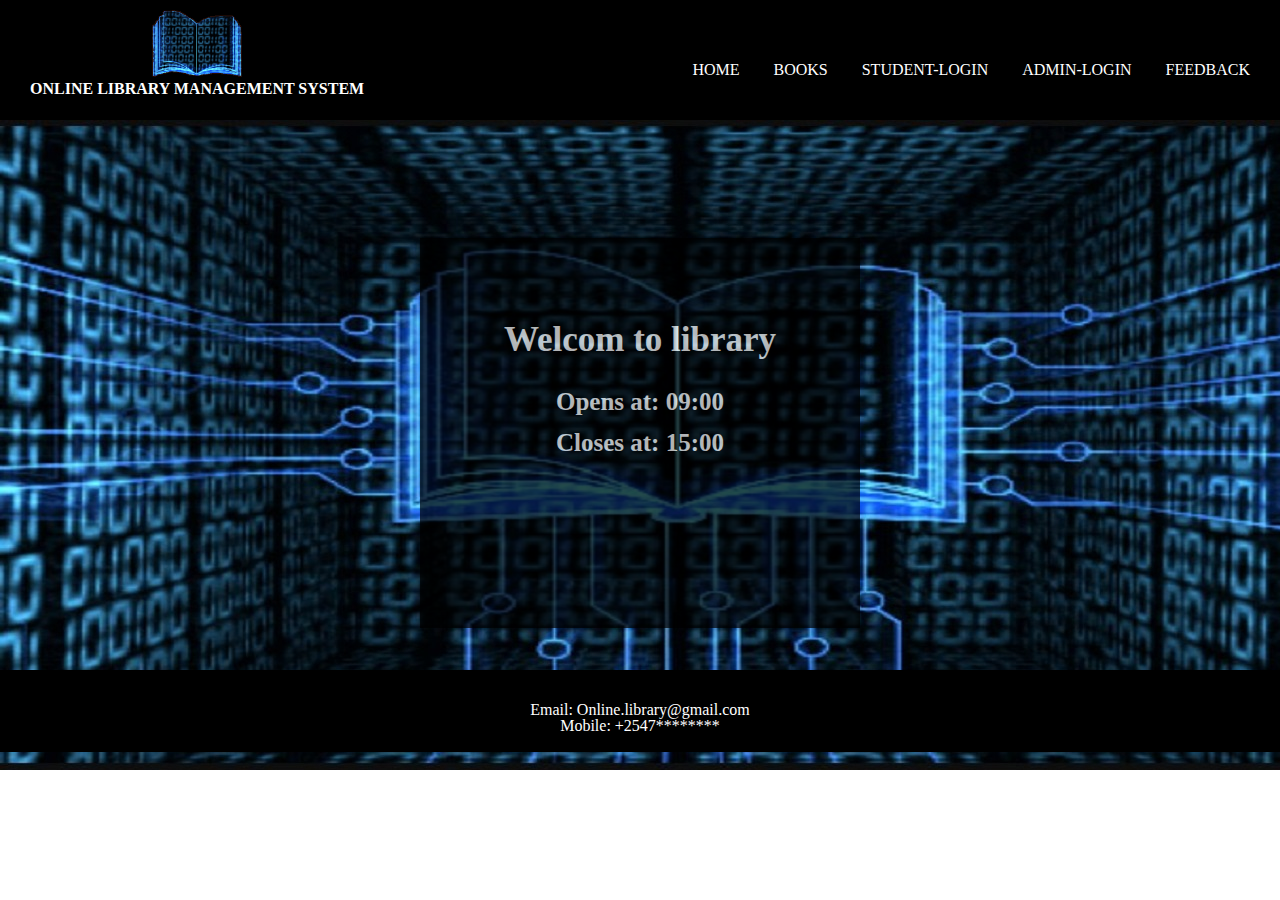
==== admin_login.html @ a6ed7183 "phase one" ====
<!DOCTYPE html>
<html lang="en">

<head>
    <meta charset="UTF-8">
    <meta name="viewport" content="width=device-width, initial-scale=1.0">
    <link rel="stylesheet" href="/css/style.css">
    <link rel="shortcut icon" href="./images/9.png" type="image/x-icon">
    <title>Online Library Managment System</title>


<style type="text/css">
	nav
	{
		float: right;
		word-spacing: 30px;
		padding: 20px;
	}
	nav li 
	{
		display: inline-block;
		line-height: 80px;
	}
</style>
</head>


<body>
	<div class="wrapper">
		<header>
		<div class="logo">
			<img src="images/9.png" width="90px">
			<h1 style="color: white;">ONLINE LIBRARY MANAGEMENT SYSTEM</h1>
		</div>
			<nav>
				<ul>
					<li><a href="index.html">HOME</a></li>
					<li><a href="books.html">BOOKS</a></li>
					<li><a href="student_login.html">STUDENT-LOGIN</a></li>
					<li><a href="admin_login.html">ADMIN-LOGIN</a></li>
					<li><a href="feedback.php">FEEDBACK</a></li>
				</ul>
			</nav>
		</header>
		<section>
		<div class="log_img">
			<br><br><br>
			<div class="box1">
				<br><br><br><br>
				<h1 style="text-align: center; font-size: 35px;">Welcom to library</h1><br><br>
				<h1 style="text-align: center;font-size: 25px;">Opens at: 09:00 </h1><br>
				<h1 style="text-align: center;font-size: 25px;">Closes at: 15:00 </h1><br>
			</div>
		</div>
		</section>
		<footer>
			<p style="color:white;  text-align: center; ">
				<br><br>
				Email: Online.library@gmail.com <br>
				Mobile: +2547********
			</p>
		</footer>
	</div>
</body>

</html>
---- css/style.css ----
/* GENERAL */
@import url('https://fonts.googleapis.com/css2?family=Poppins:wght@300;400;500;600&display=swap');


html, body, div, span, object, iframe,
h1, h2, h3, h4, h5, h6, p, blockquote, pre,
abbr, address, cite, code,
del, dfn, em, img, ins, kbd, q, samp,
small, strong, sub, sup, var,
b, i,
dl, dt, dd, ol, ul, li,
fieldset, form, label, legend,
table, caption, tbody, tfoot, thead, tr, th, td,
article, aside, canvas, details, figcaption, figure,
footer, header, hgroup, menu, nav, section, summary,
time, mark, audio, video {
    margin:0;
    padding:0;
    border:0;
    outline:0;
    font-size:100%;
    vertical-align:baseline;
    background:transparent;
}

body {
    line-height:1;
}

article,aside,details,figcaption,figure,
footer,header,hgroup,menu,nav,section {
    display:block;
}

nav ul {
    list-style:none;
}

blockquote, q {
    quotes:none;
}

blockquote:before, blockquote:after,
q:before, q:after {
    content:'';
    content:none;
}

a {
    margin:0;
    padding:0;
    font-size:100%;
    vertical-align:baseline;
    background:transparent;
}

/* change colours to suit your needs */
ins {
    background-color:#ff9;
    color:#000;
    text-decoration:none;
}

/* change colours to suit your needs */
mark {
    background-color:#ff9;
    color:#000;
    font-style:italic;
    font-weight:bold;
}

del {
    text-decoration: line-through;
}

abbr[title], dfn[title] {
    border-bottom:1px dotted;
    cursor:help;
}

table {
    border-collapse:collapse;
    border-spacing:0;
}

/* change border colour to suit your needs */
hr {
    display:block;
    height:1px;
    border:0;  
    border-top:1px solid #cccccc;
    margin:1em 0;
    padding:0;
}

input, select {
    vertical-align:middle;
}

/*-------------------------------Main code   INDEX ---------------------------------------------------------*/

.wrapper
{
	height: 660px;

}
header
{
	height: 100px;
	background-color: black;
	padding: 10px;
}
section
{
	height: 550px;

	background-color: grey;
}
footer
{
	
	height: 82px;
	background-color: black;
}
.logo
{
    
	float :left;
	padding-left: 20px;
    text-align: center;

}

li a
{
	color: white;
	text-decoration: none;
}
nav
{
	float: right;
	word-spacing: 30px;
	padding: 20px;
}
nav li 
{
	display: inline-block;
	line-height: 80px;
}

.sec_img
{
	height: 550px;
	margin-top: 0px;
	background-image: url("../images/1.jpg");
}
.box
{
	height: 300px;
	width: 450px;
	background-color: #03000292;
	margin: 70px auto;
	opacity: 10;
	color: white;
}

/*--------------------------------st_login-----------------------------*/

.log_img
{
	height: 650px;
	margin-top: 0px;
	background-image: url("../images/3.jpg");
}
.box1
{
	height: 350px;
	width: 400px;
	background-color: black;
	margin: 70px auto;
	opacity: .7;
	color: white;
	padding: 20px;
}
form .login
{
	margin: auto 50px;
}
input
{
	height: 25px;
	width: 300px;

}
/*------------------------------registration--------------------*/
.reg_img
{
	height: 630px;
	margin-top: 0px;
	background-image: url("../images/1.jpg") 

}
.box2
{
	height: 589px;
	width: 400px;
	background-color: black;
	margin: 0px auto;
	opacity: .7;
	color: white;
	padding: 20px;
}
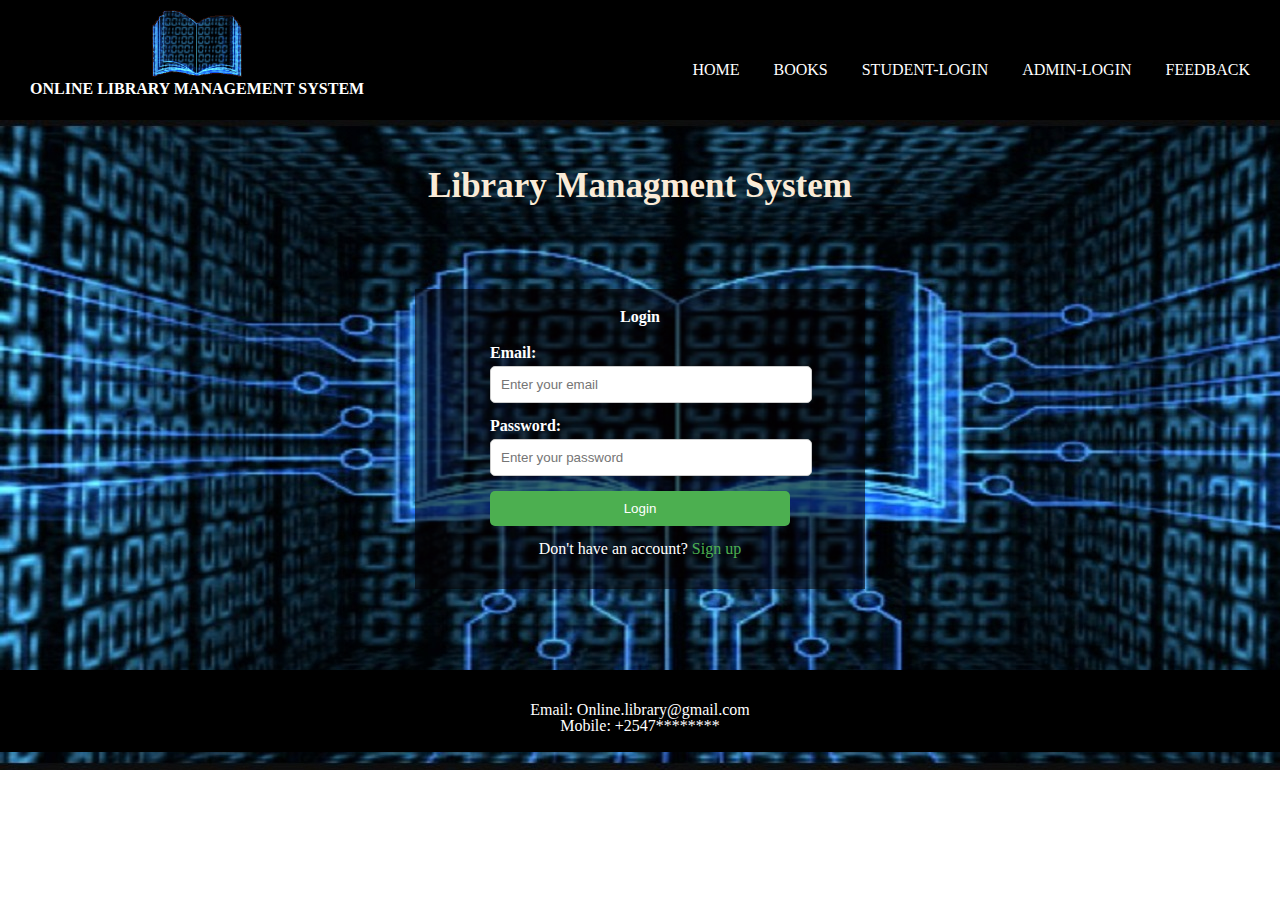
==== commit f45e8994: "phase 2" ====
--- a/admin_login.html
+++ b/admin_login.html
@@ -1,66 +1,87 @@
 <!DOCTYPE html>
 <html lang="en">
-
-<head>
-    <meta charset="UTF-8">
-    <meta name="viewport" content="width=device-width, initial-scale=1.0">
-    <link rel="stylesheet" href="/css/style.css">
-    <link rel="shortcut icon" href="./images/9.png" type="image/x-icon">
+  <head>
+    <meta charset="UTF-8" />
+    <meta name="viewport" content="width=device-width, initial-scale=1.0" />
+    <link rel="stylesheet" href="/css/style.css" />
+    <link rel="shortcut icon" href="./images/9.png" type="image/x-icon" />
     <title>Online Library Managment System</title>
 
+    <style type="text/css">
+      nav {
+        float: right;
+        word-spacing: 30px;
+        padding: 20px;
+      }
+      nav li {
+        display: inline-block;
+        line-height: 80px;
+      }
+    </style>
+  </head>
 
-<style type="text/css">
-	nav
-	{
-		float: right;
-		word-spacing: 30px;
-		padding: 20px;
-	}
-	nav li 
-	{
-		display: inline-block;
-		line-height: 80px;
-	}
-</style>
-</head>
-
-
-<body>
-	<div class="wrapper">
-		<header>
-		<div class="logo">
-			<img src="images/9.png" width="90px">
-			<h1 style="color: white;">ONLINE LIBRARY MANAGEMENT SYSTEM</h1>
-		</div>
-			<nav>
-				<ul>
-					<li><a href="index.html">HOME</a></li>
-					<li><a href="books.html">BOOKS</a></li>
-					<li><a href="student_login.html">STUDENT-LOGIN</a></li>
-					<li><a href="admin_login.html">ADMIN-LOGIN</a></li>
-					<li><a href="feedback.php">FEEDBACK</a></li>
-				</ul>
-			</nav>
-		</header>
-		<section>
-		<div class="log_img">
-			<br><br><br>
-			<div class="box1">
-				<br><br><br><br>
-				<h1 style="text-align: center; font-size: 35px;">Welcom to library</h1><br><br>
-				<h1 style="text-align: center;font-size: 25px;">Opens at: 09:00 </h1><br>
-				<h1 style="text-align: center;font-size: 25px;">Closes at: 15:00 </h1><br>
-			</div>
-		</div>
-		</section>
-		<footer>
-			<p style="color:white;  text-align: center; ">
-				<br><br>
-				Email: Online.library@gmail.com <br>
-				Mobile: +2547********
-			</p>
-		</footer>
-	</div>
-</body>
-
-</html>+  <body>
+    <div class="wrapper">
+      <header>
+        <div class="logo">
+          <img src="images/9.png" width="90px" />
+          <h1 style="color: white">ONLINE LIBRARY MANAGEMENT SYSTEM</h1>
+        </div>
+        <nav>
+          <ul>
+            <li><a href="index.html">HOME</a></li>
+            <li><a href="books.html">BOOKS</a></li>
+            <li><a href="student_login.html">STUDENT-LOGIN</a></li>
+            <li><a href="admin_login.html">ADMIN-LOGIN</a></li>
+            <li><a href="feedback.php">FEEDBACK</a></li>
+          </ul>
+        </nav>
+      </header>
+      <section>
+        <div class="log_img">
+          <br /><br /><br />
+          <h1 style="text-align: center; font-size: 35px; color: antiquewhite">
+            Library Managment System
+          </h1>
+          <br />
+          <div class="box">
+            <div class="container">
+              <h2>Login</h2>
+              <form action="#">
+                <div class="input-group">
+                  <label for="email">Email:</label>
+                  <input
+                    type="email"
+                    id="email"
+                    placeholder="Enter your email"
+                    required
+                  />
+                </div>
+                <div class="input-group">
+                  <label for="password">Password:</label>
+                  <input
+                    type="password"
+                    id="password"
+                    placeholder="Enter your password"
+                    required
+                  />
+                </div>
+                <button type="submit" class="btn">Login</button>
+                <p class="signup-link">
+                  Don't have an account? <a href="signup.html">Sign up</a>
+                </p>
+              </form>
+            </div>
+          </div>
+        </div>
+      </section>
+      <footer>
+        <p style="color: white; text-align: center">
+          <br /><br />
+          Email: Online.library@gmail.com <br />
+          Mobile: +2547********
+        </p>
+      </footer>
+    </div>
+  </body>
+</html>
--- a/css/style.css
+++ b/css/style.css
@@ -177,20 +177,68 @@
 	height: 350px;
 	width: 400px;
 	background-color: black;
-	margin: 70px auto;
+	
 	opacity: .7;
 	color: white;
-	padding: 20px;
-}
-form .login
-{
-	margin: auto 50px;
-}
-input
-{
-	height: 25px;
-	width: 300px;
-
+	
+}
+.container {
+  
+    padding: 20px;
+    box-shadow: 0 0 10px rgba(0, 0, 0, 0.1);
+    width: 300px;
+margin: 0px auto 300px;
+
+    text-align: center;
+}
+
+h2 {
+    margin-bottom: 20px;
+}
+
+.input-group {
+    margin-bottom: 15px;
+    text-align: left;
+}
+
+.input-group label {
+    display: block;
+    font-weight: bold;
+}
+
+.input-group input {
+    width: 100%;
+    padding: 10px;
+    margin-top: 5px;
+    border: 1px solid #ccc;
+    border-radius: 5px;
+}
+
+.btn {
+    width: 100%;
+    padding: 10px;
+    background-color: #4CAF50;
+    color: white;
+    border: none;
+    border-radius: 5px;
+    cursor: pointer;
+}
+
+.btn:hover {
+    background-color: #45a049;
+}
+
+.signup-link {
+    margin-top: 15px;
+}
+
+.signup-link a {
+    color: #4CAF50;
+    text-decoration: none;
+}
+
+.signup-link a:hover {
+    text-decoration: underline;
 }
 /*------------------------------registration--------------------*/
 .reg_img
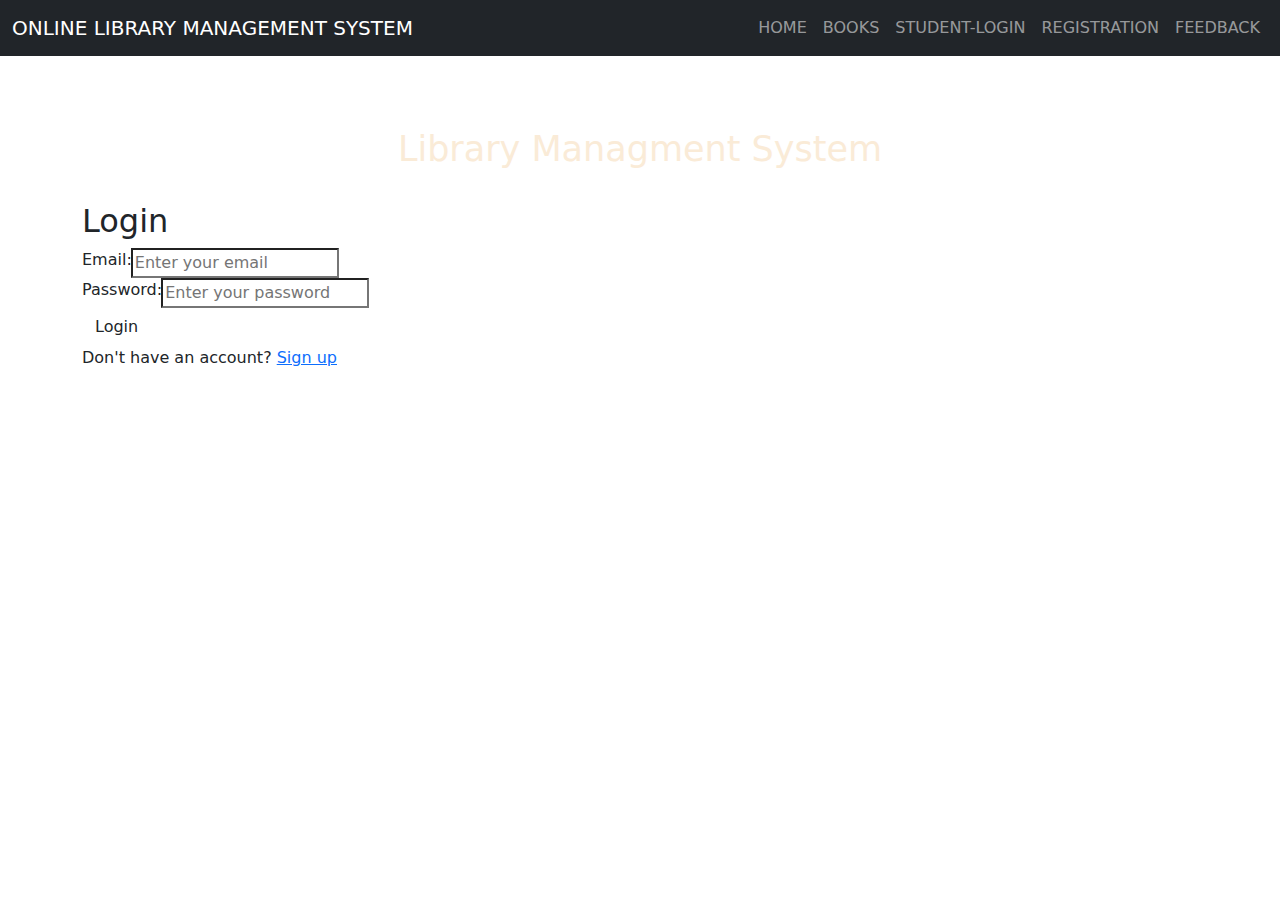
==== commit 837fa1a0: "phase4" ====
--- a/admin_login.html
+++ b/admin_login.html
@@ -5,38 +5,31 @@
     <meta name="viewport" content="width=device-width, initial-scale=1.0" />
     <link rel="stylesheet" href="/css/style.css" />
     <link rel="shortcut icon" href="./images/9.png" type="image/x-icon" />
+    <link href="https://cdn.jsdelivr.net/npm/bootstrap@5.3.3/dist/css/bootstrap.min.css" rel="stylesheet">
+
+  <script src="https://cdn.jsdelivr.net/npm/bootstrap@5.3.3/dist/js/bootstrap.bundle.min.js"></script>
     <title>Online Library Managment System</title>
 
-    <style type="text/css">
-      nav {
-        float: right;
-        word-spacing: 30px;
-        padding: 20px;
-      }
-      nav li {
-        display: inline-block;
-        line-height: 80px;
-      }
-    </style>
   </head>
 
   <body>
-    <div class="wrapper">
-      <header>
-        <div class="logo">
-          <img src="images/9.png" width="90px" />
-          <h1 style="color: white">ONLINE LIBRARY MANAGEMENT SYSTEM</h1>
+    <nav class="navbar navbar-expand-lg navbar-dark bg-dark w-100" >
+      <div class="container-fluid ">
+        <a class="navbar-brand " href="#">ONLINE LIBRARY MANAGEMENT SYSTEM</a>
+        <button class="navbar-toggler" type="button" data-bs-toggle="collapse" data-bs-target="#navbarNav">
+          <span class="navbar-toggler-icon"></span>
+        </button>
+        <div class="collapse navbar-collapse" id="navbarNav">
+          <ul class="navbar-nav ms-auto">
+            <li class="nav-item"><a class="nav-link" href="index.html">HOME</a></li>
+            <li class="nav-item"><a class="nav-link" href="books.html">BOOKS</a></li>
+            <li class="nav-item"><a class="nav-link" href="student_login.html">STUDENT-LOGIN</a></li>
+            <li class="nav-item"><a class="nav-link" href="signup.html">REGISTRATION</a></li>
+            <li class="nav-item"><a class="nav-link" href="feedback.php">FEEDBACK</a></li>
+          </ul>
         </div>
-        <nav>
-          <ul>
-            <li><a href="index.html">HOME</a></li>
-            <li><a href="books.html">BOOKS</a></li>
-            <li><a href="student_login.html">STUDENT-LOGIN</a></li>
-            <li><a href="admin_login.html">ADMIN-LOGIN</a></li>
-            <li><a href="feedback.php">FEEDBACK</a></li>
-          </ul>
-        </nav>
-      </header>
+      </div>
+    </nav>
       <section>
         <div class="log_img">
           <br /><br /><br />
